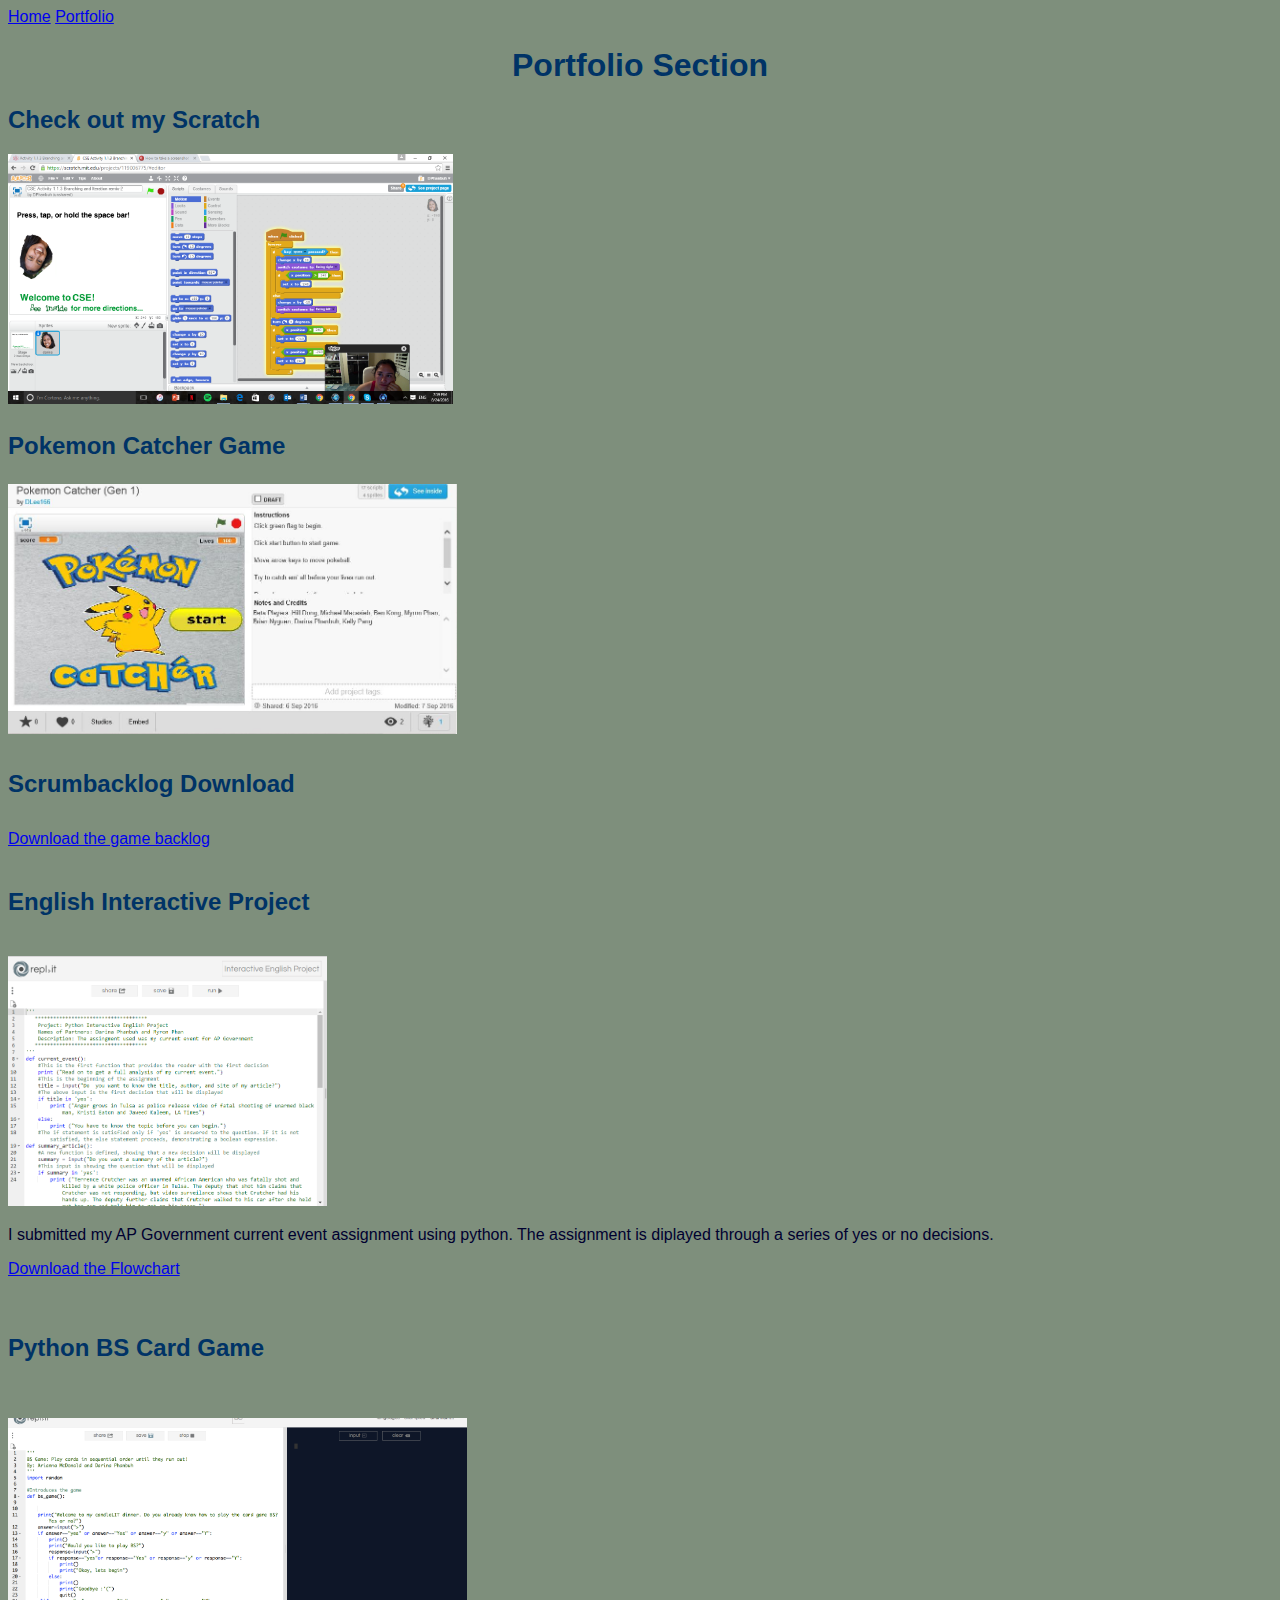
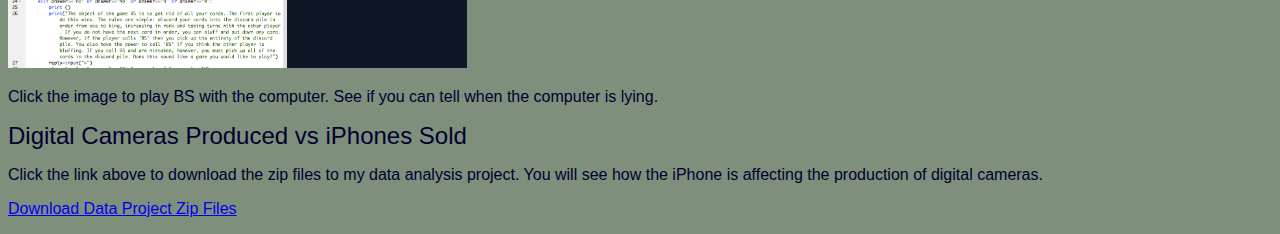
==== portfolio/portfolio.html @ 38be684c "fixed error" ====
<!DOCTYPE html>
<html>
<head>
  <link href="portfolio.css" rel="stylesheet" type="text/css"> 
    <meta charset="utf-8">
	<title>Portfolio</title>
</head>

<body>
  <a href="../index.html">Home</a>
  <a href="portfolio.html">Portfolio</a>
  <h1> Portfolio Section</h1>
  <h2>Check out my Scratch</h2>
  <a href="https://scratch.mit.edu/projects/119006775/"target="_blank">
  <img src="images/scratch.png" height="250"> 
 </a>
  <h3>Pokemon Catcher Game</h3>
<a href="https://scratch.mit.edu/projects/120051240/" target="_blank">
 <img src="images/game.png" height="250">
 </a>
  <h4>Scrumbacklog Download</h4>
<a href="download_link/SCRUM.xlsx" download> Download the game backlog </a>
  <h5>English Interactive Project</h5>
<a href="https://repl.it/Ddwa/10" target="_blank">
 <img src="images/interactive.png" height="250">
</a>
<p>I submitted my AP Government current event assignment using python. The assignment is diplayed through a series of yes or no decisions.<p> 
 <a href="download_link/flowchart.pdf" download> Download the Flowchart </a>
   <h6>Python BS Card Game</h6>
<a href="https://repl.it/DiuU/48" target="_blank">
 <img src="images/bsgame.png" height="250">
 </a>
 <p>Click the image to play BS with the computer. See if you can tell when the computer is lying.<p>
   <h7>Digital Cameras Produced vs iPhones Sold</h7>
 <p>Click the link above to download the zip files to my data analysis project. You will see how the iPhone is affecting the production of digital cameras.<p>
 <a href="download_link/3.2.7_data_project.zip" download> Download Data Project Zip Files </a>
---- portfolio/portfolio.css ----
body{
	font-family: "Arial", "Comic Sans MS", fantasy;
	color: #003366;
	background-color: #7E8F7C;
}

h1 {
	font-size: 2.0em;
	text-align: center;
	color: 
}

h2 {
	font-size: 1.5em;
	text-align: left;
	color:
}

h3 {
	font-size: 1.5em;
	text-align: left; 
}

h4  {
	font-size: 1.5em;
	text-align: left; 
}

h5  {
	font-size: 1.5em;
	text-align: left; 
}

h6  {
	font-size: 1.5em;
	text-align: left; 
}

h7  {
	font-size: 1.5em;
	text-align: left; 
}
th {
	text-align: center;
	color: #ffffff;
	background-color: #EDBB99;
}

p {
	font-size: 1.0em;
	text-align: left;
	color: #000030;
}
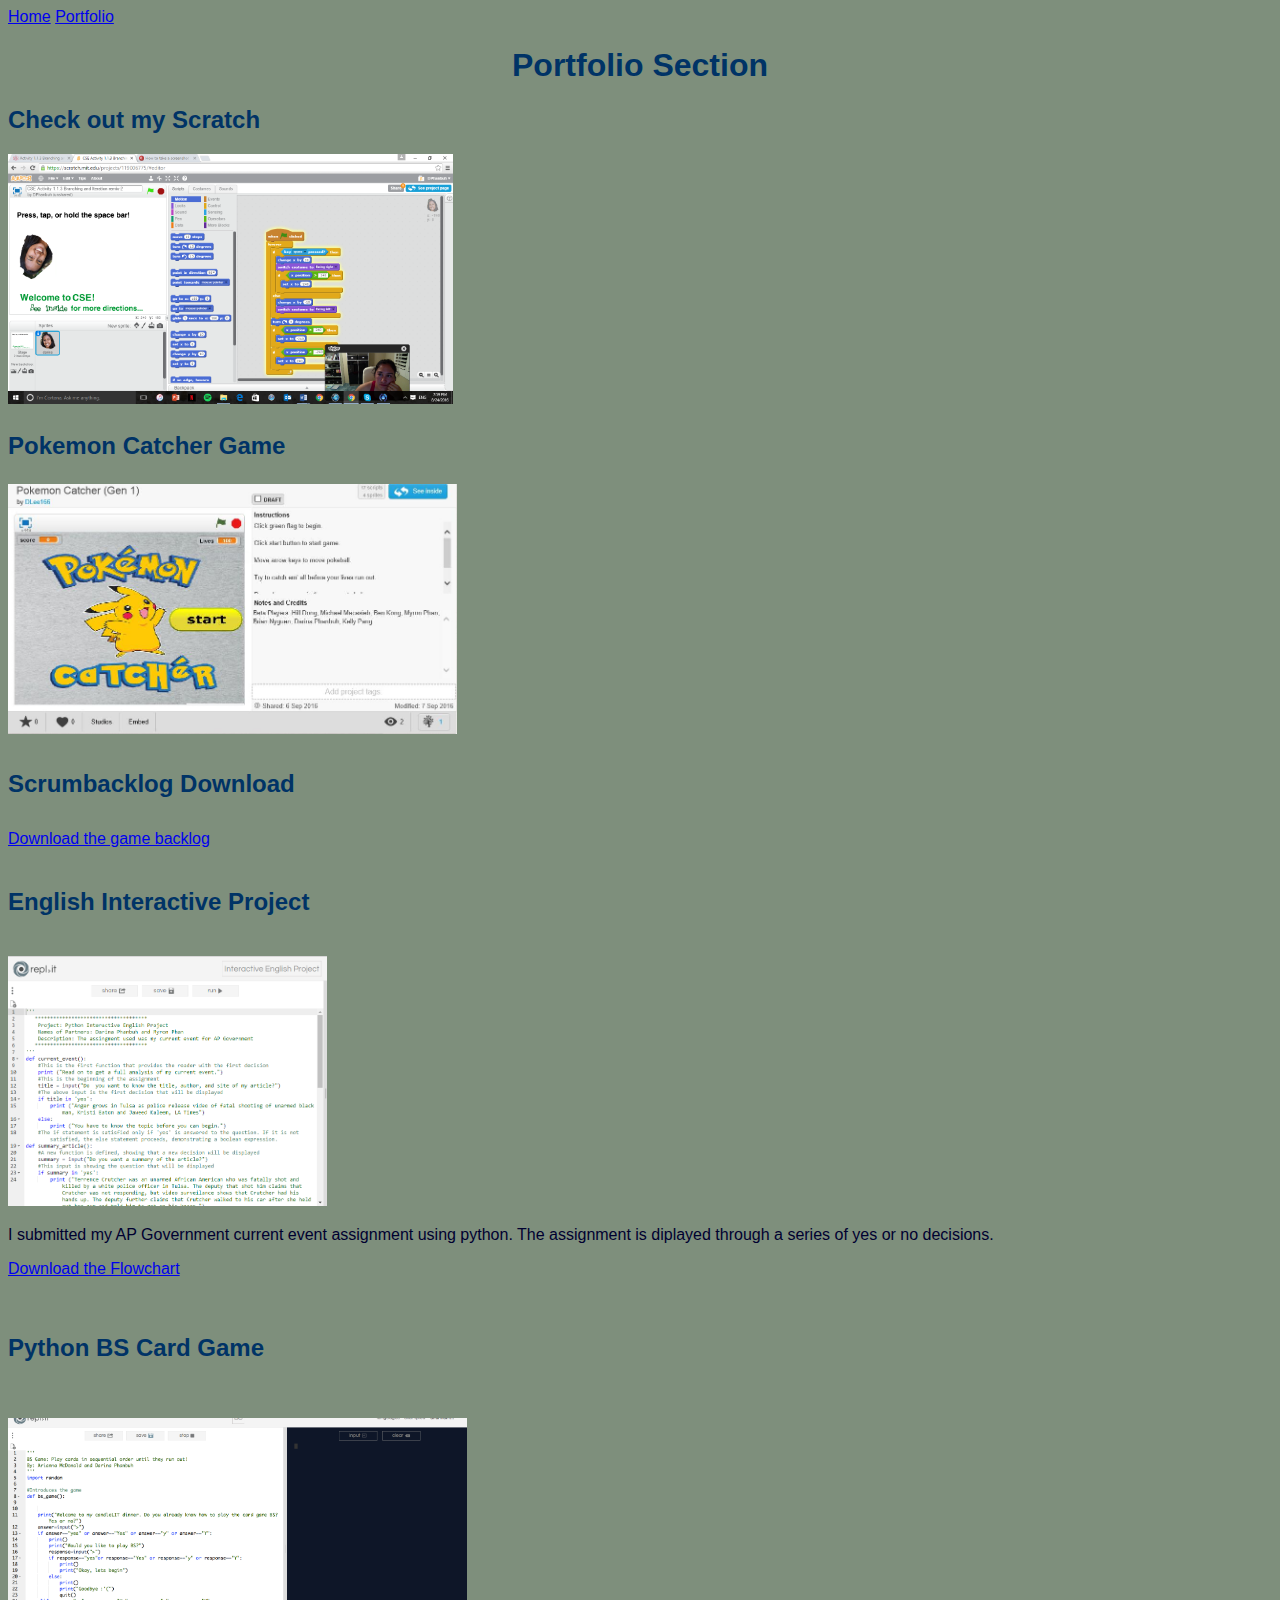
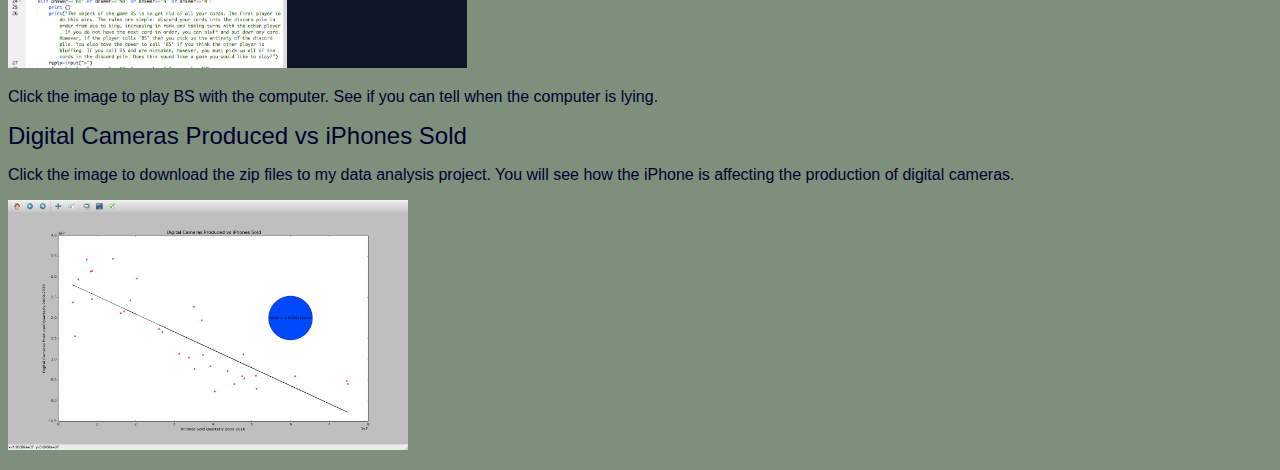
==== commit 8bcdd785: "fixed link" ====
--- a/portfolio/portfolio.html
+++ b/portfolio/portfolio.html
@@ -32,5 +32,7 @@
  </a>
  <p>Click the image to play BS with the computer. See if you can tell when the computer is lying.<p>
    <h7>Digital Cameras Produced vs iPhones Sold</h7>
- <p>Click the link above to download the zip files to my data analysis project. You will see how the iPhone is affecting the production of digital cameras.<p>
- <a href="download_link/3.2.7_data_project.zip" download> Download Data Project Zip Files </a>+ <p>Click the image to download the zip files to my data analysis project. You will see how the iPhone is affecting the production of digital cameras.<p>
+<a href="https://drive.google.com/open?id=0B7OFc59ifcIJTkt6TzljdHRZQ1k" target="blank">
+ <img src="images/scatterplot.png" height="250">
+ </a>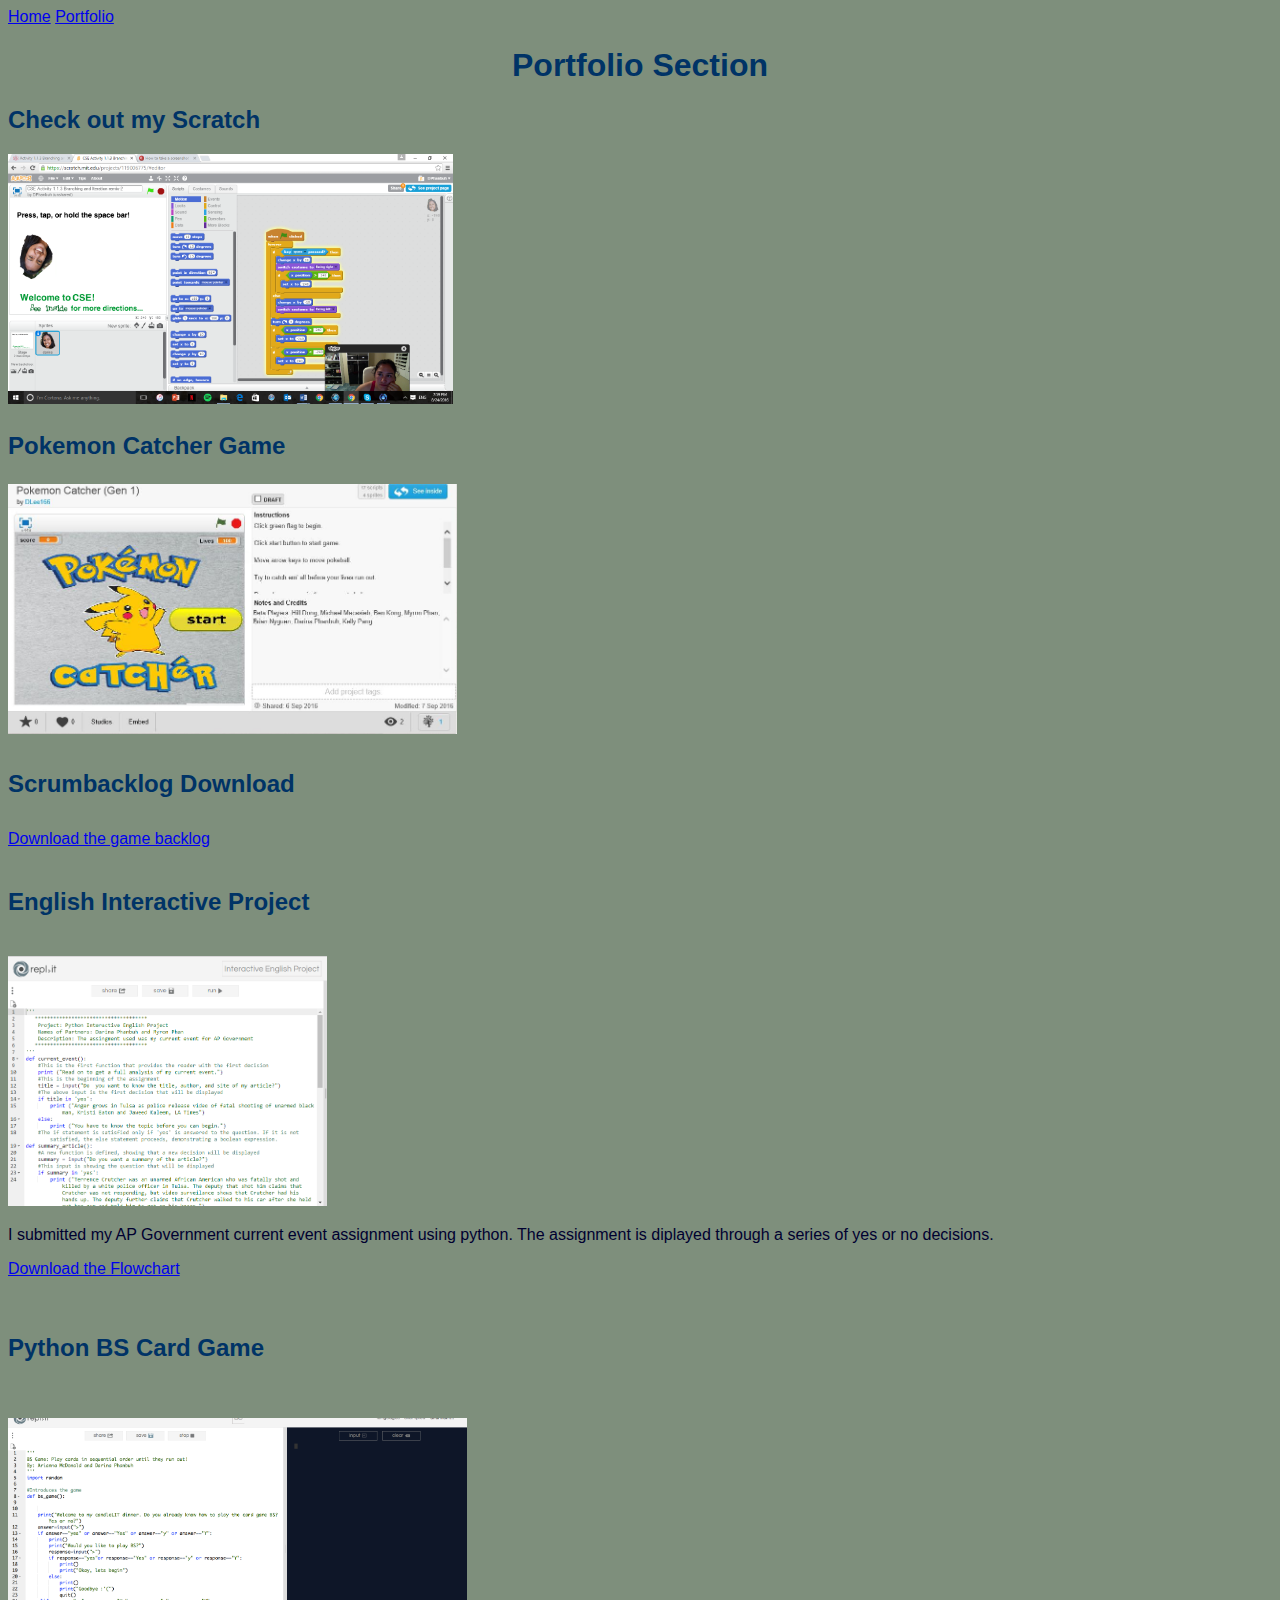
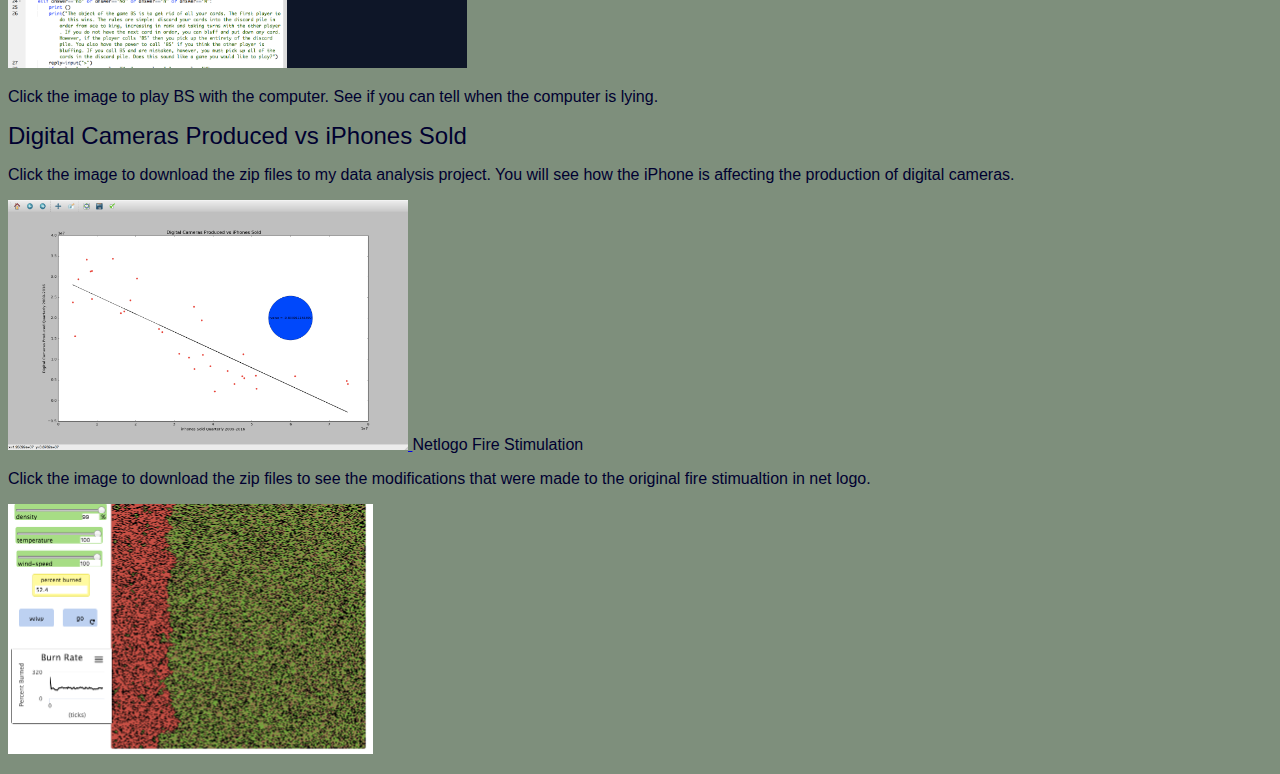
==== commit db8aa9cc: "added heading" ====
--- a/portfolio/portfolio.html
+++ b/portfolio/portfolio.html
@@ -35,4 +35,9 @@
  <p>Click the image to download the zip files to my data analysis project. You will see how the iPhone is affecting the production of digital cameras.<p>
 <a href="https://drive.google.com/open?id=0B7OFc59ifcIJTkt6TzljdHRZQ1k" target="blank">
  <img src="images/scatterplot.png" height="250">
+ </a>
+   <h8> Netlogo Fire Stimulation</h8>
+ <p>Click the image to download the zip files to see the modifications that were made to the original fire stimualtion in net logo.<p>
+<a href="https://drive.google.com/open?id=0B7OFc59ifcIJb19ySVhsMTRxS00" target="blank">
+ <img src='images/firestimulation.png' height = "250">
  </a>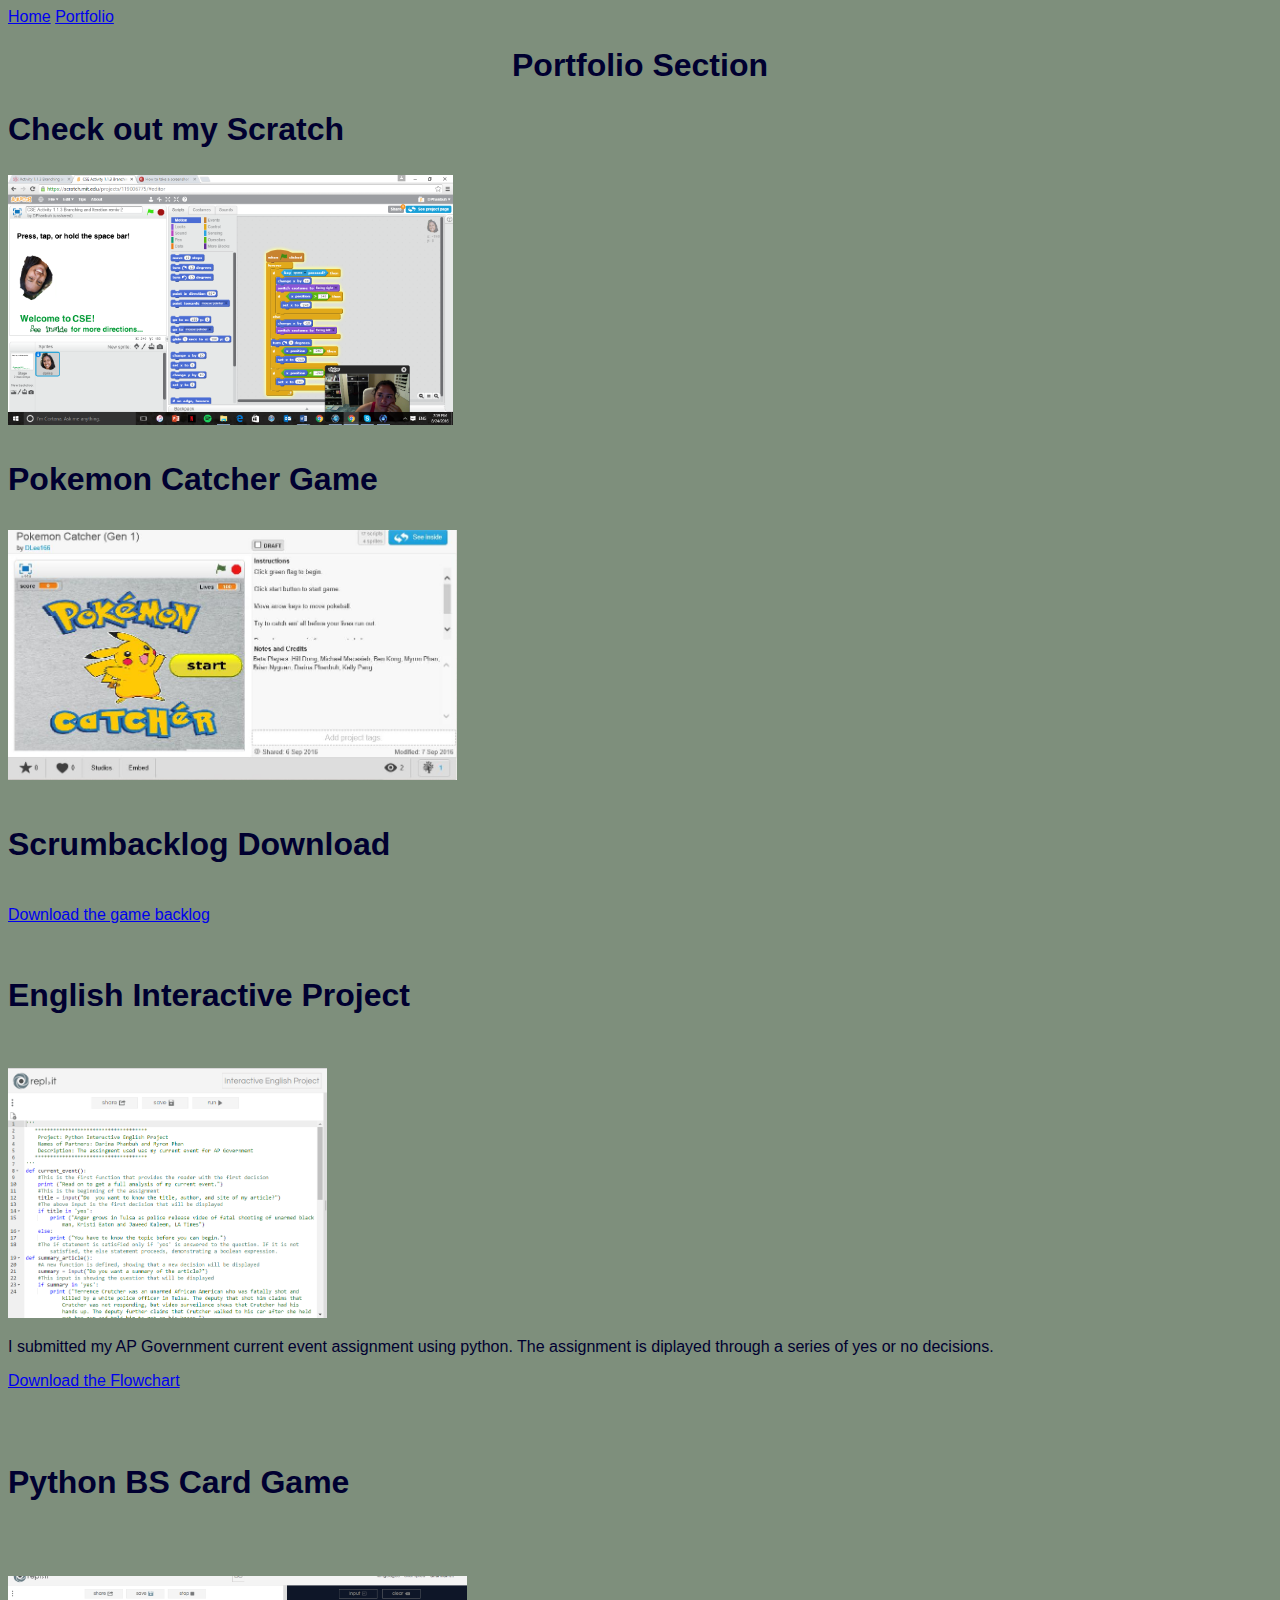
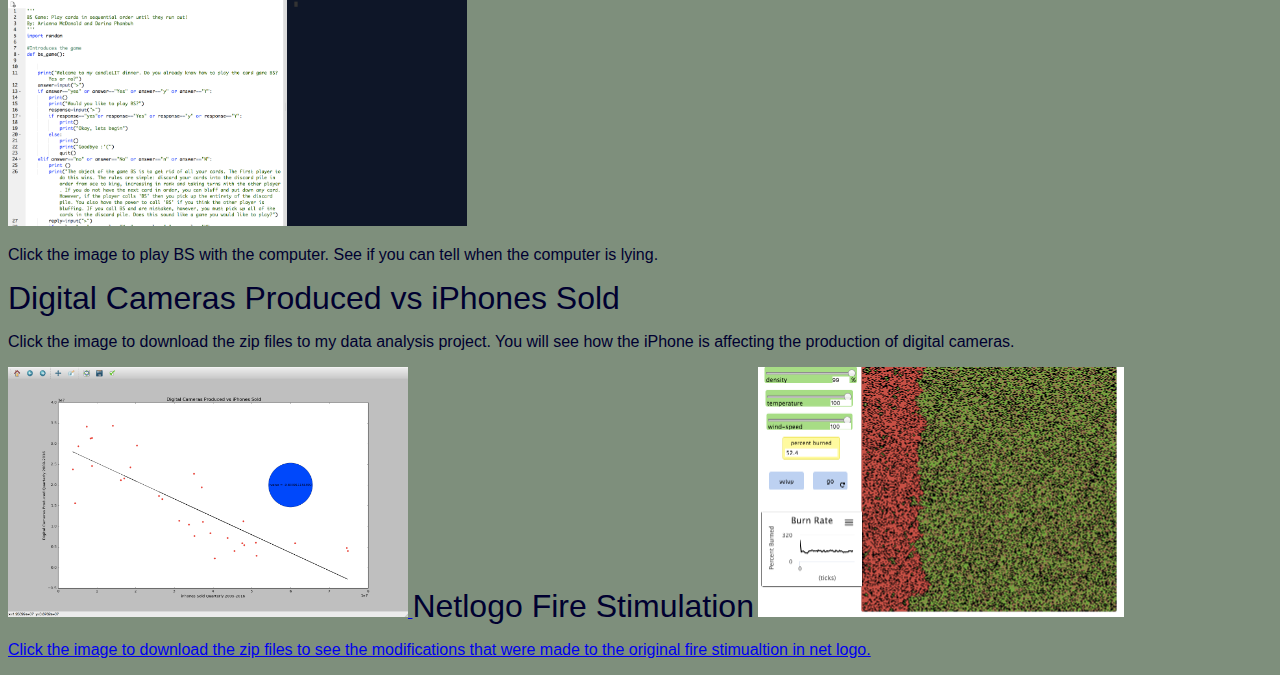
==== commit 894fa023: "center" ====
--- a/portfolio/portfolio.html
+++ b/portfolio/portfolio.html
@@ -37,7 +37,7 @@
  <img src="images/scatterplot.png" height="250">
  </a>
    <h8> Netlogo Fire Stimulation</h8>
+<a href="https://drive.google.com/open?id=0B7OFc59ifcIJb19ySVhsMTRxS00" target="blank">
+ <img src="images/firestimulation.png" height = "250">
  <p>Click the image to download the zip files to see the modifications that were made to the original fire stimualtion in net logo.<p>
-<a href="https://drive.google.com/open?id=0B7OFc59ifcIJb19ySVhsMTRxS00" target="blank">
- <img src='images/firestimulation.png' height = "250">
  </a>--- a/portfolio/portfolio.css
+++ b/portfolio/portfolio.css
@@ -7,39 +7,51 @@
 h1 {
 	font-size: 2.0em;
 	text-align: center;
-	color: 
+	color: #000030; 
 }
 
 h2 {
-	font-size: 1.5em;
+	font-size: 2.0em;
 	text-align: left;
-	color:
+	color: #000030;
 }
 
 h3 {
-	font-size: 1.5em;
+	font-size: 2.0em;
 	text-align: left; 
+	color: #000030;
 }
 
 h4  {
-	font-size: 1.5em;
-	text-align: left; 
+	font-size: 2.0em;
+	text-align: left;
+	color: #000030;
 }
 
 h5  {
-	font-size: 1.5em;
+	font-size: 2.0em;
 	text-align: left; 
+	color: #000030;
 }
 
 h6  {
-	font-size: 1.5em;
+	font-size: 2.0em;
 	text-align: left; 
+	color: #000030;
 }
 
 h7  {
-	font-size: 1.5em;
+	font-size: 2.0em;
 	text-align: left; 
+	color: #000030;
 }
+
+h8  {
+	font-size: 2.0em;
+	text-align: left; 
+	color: #000030;
+}
+
 th {
 	text-align: center;
 	color: #ffffff;
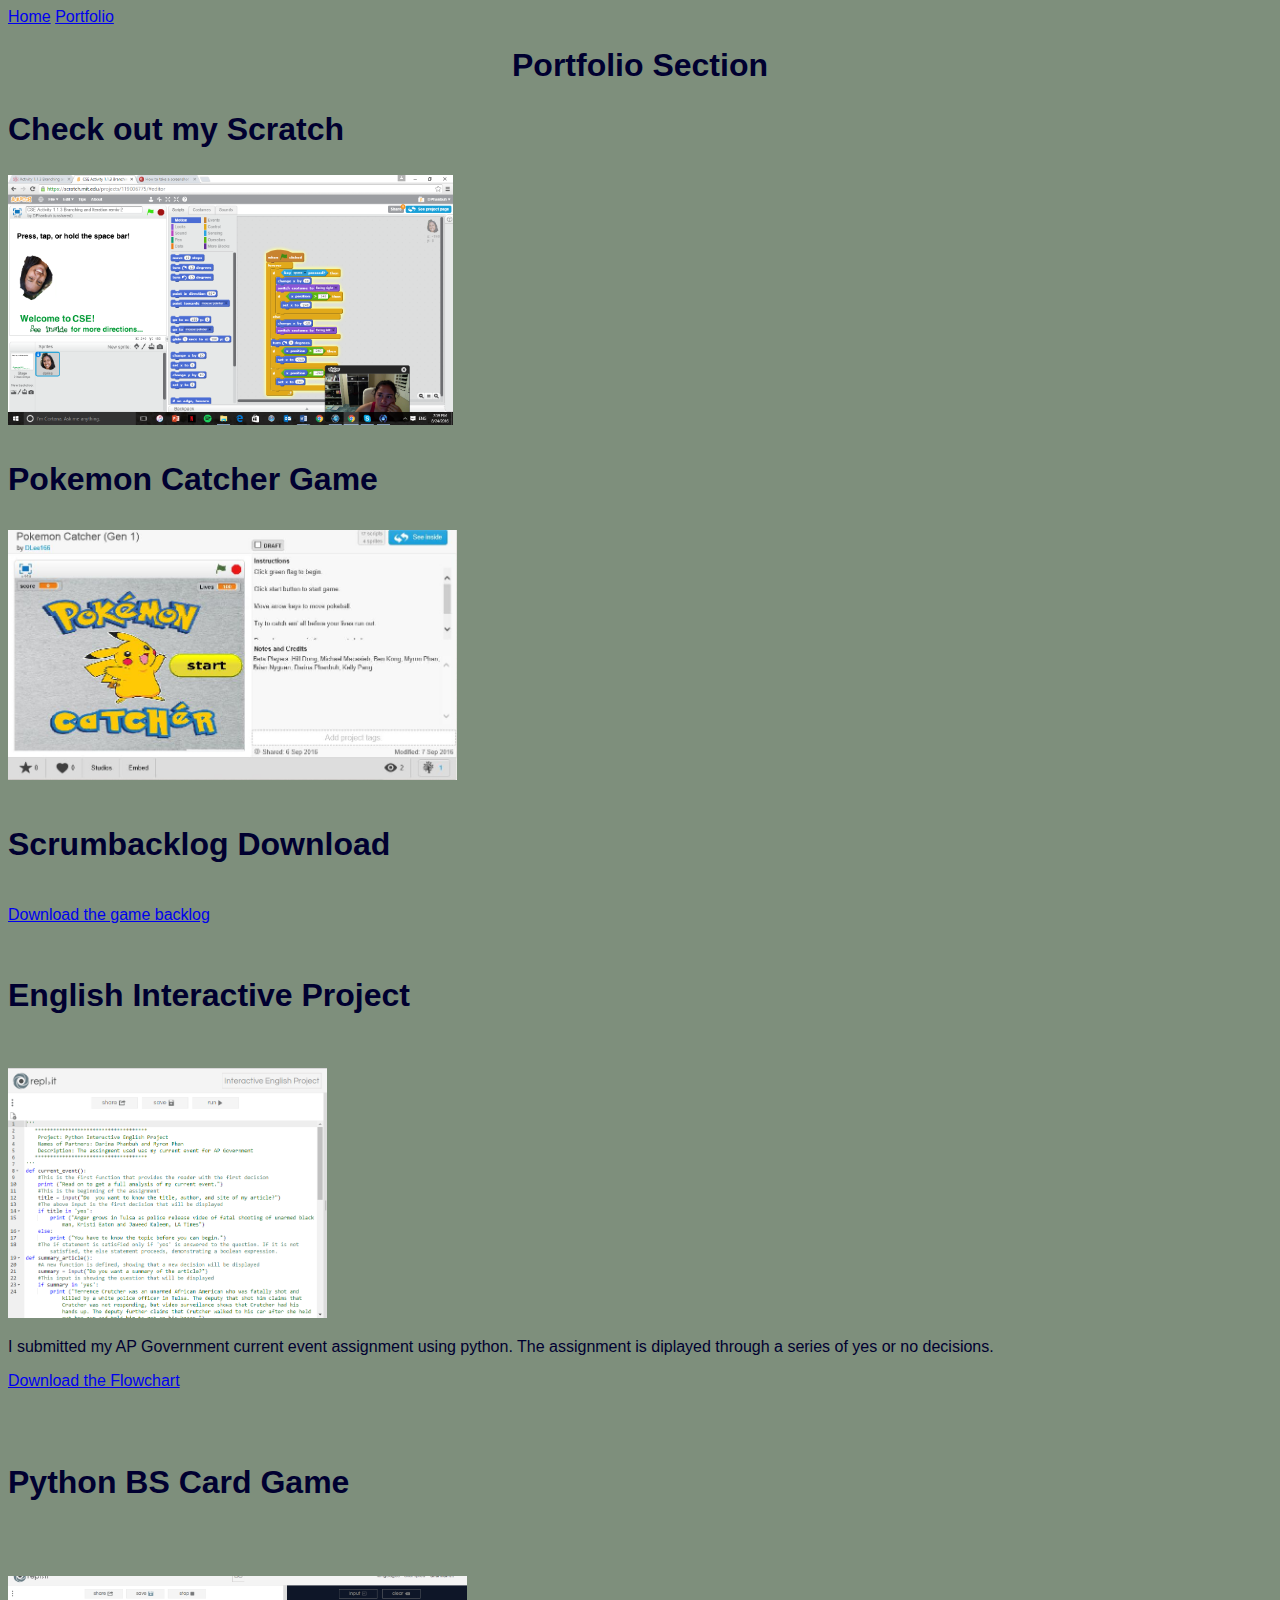
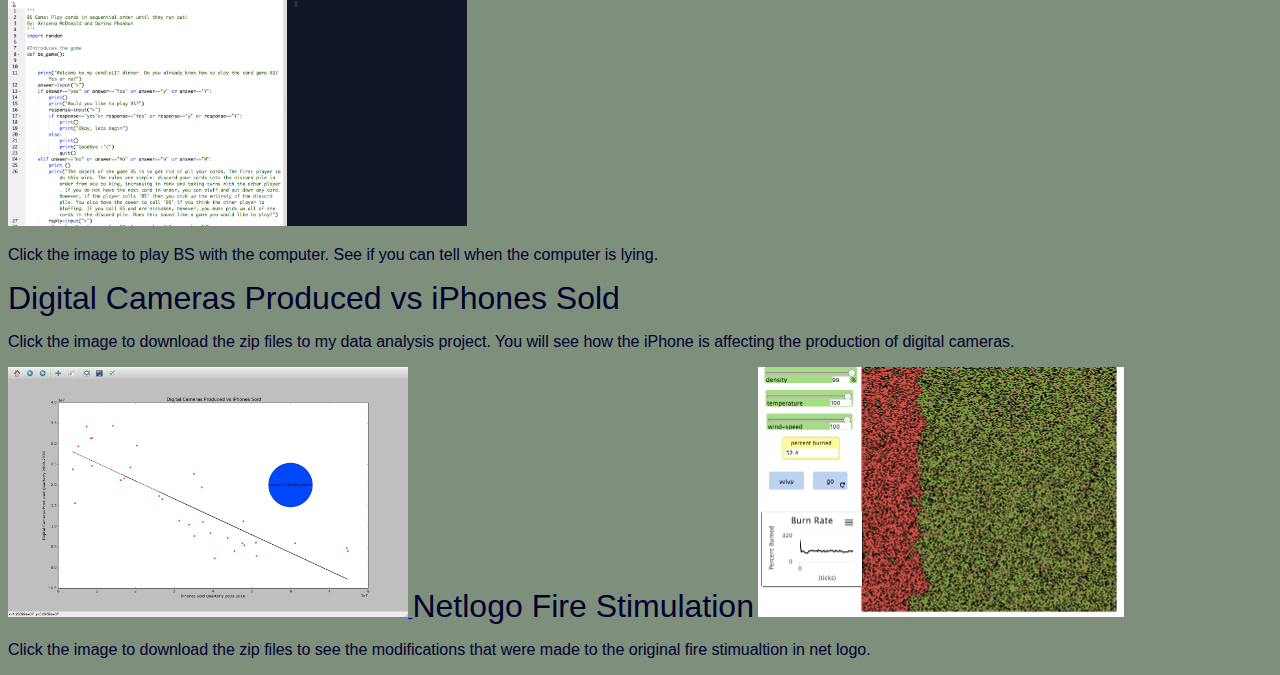
==== commit 87cb2ed7: "fix" ====
--- a/portfolio/portfolio.html
+++ b/portfolio/portfolio.html
@@ -37,7 +37,8 @@
  <img src="images/scatterplot.png" height="250">
  </a>
    <h8> Netlogo Fire Stimulation</h8>
-<a href="https://drive.google.com/open?id=0B7OFc59ifcIJb19ySVhsMTRxS00" target="blank">
+<a href="https://drive.google.com/open?id=0B7OFc59ifcIJb19ySVhsMTRxS00" target="_blank">
  <img src="images/firestimulation.png" height = "250">
+ </a>
  <p>Click the image to download the zip files to see the modifications that were made to the original fire stimualtion in net logo.<p>
- </a>+ 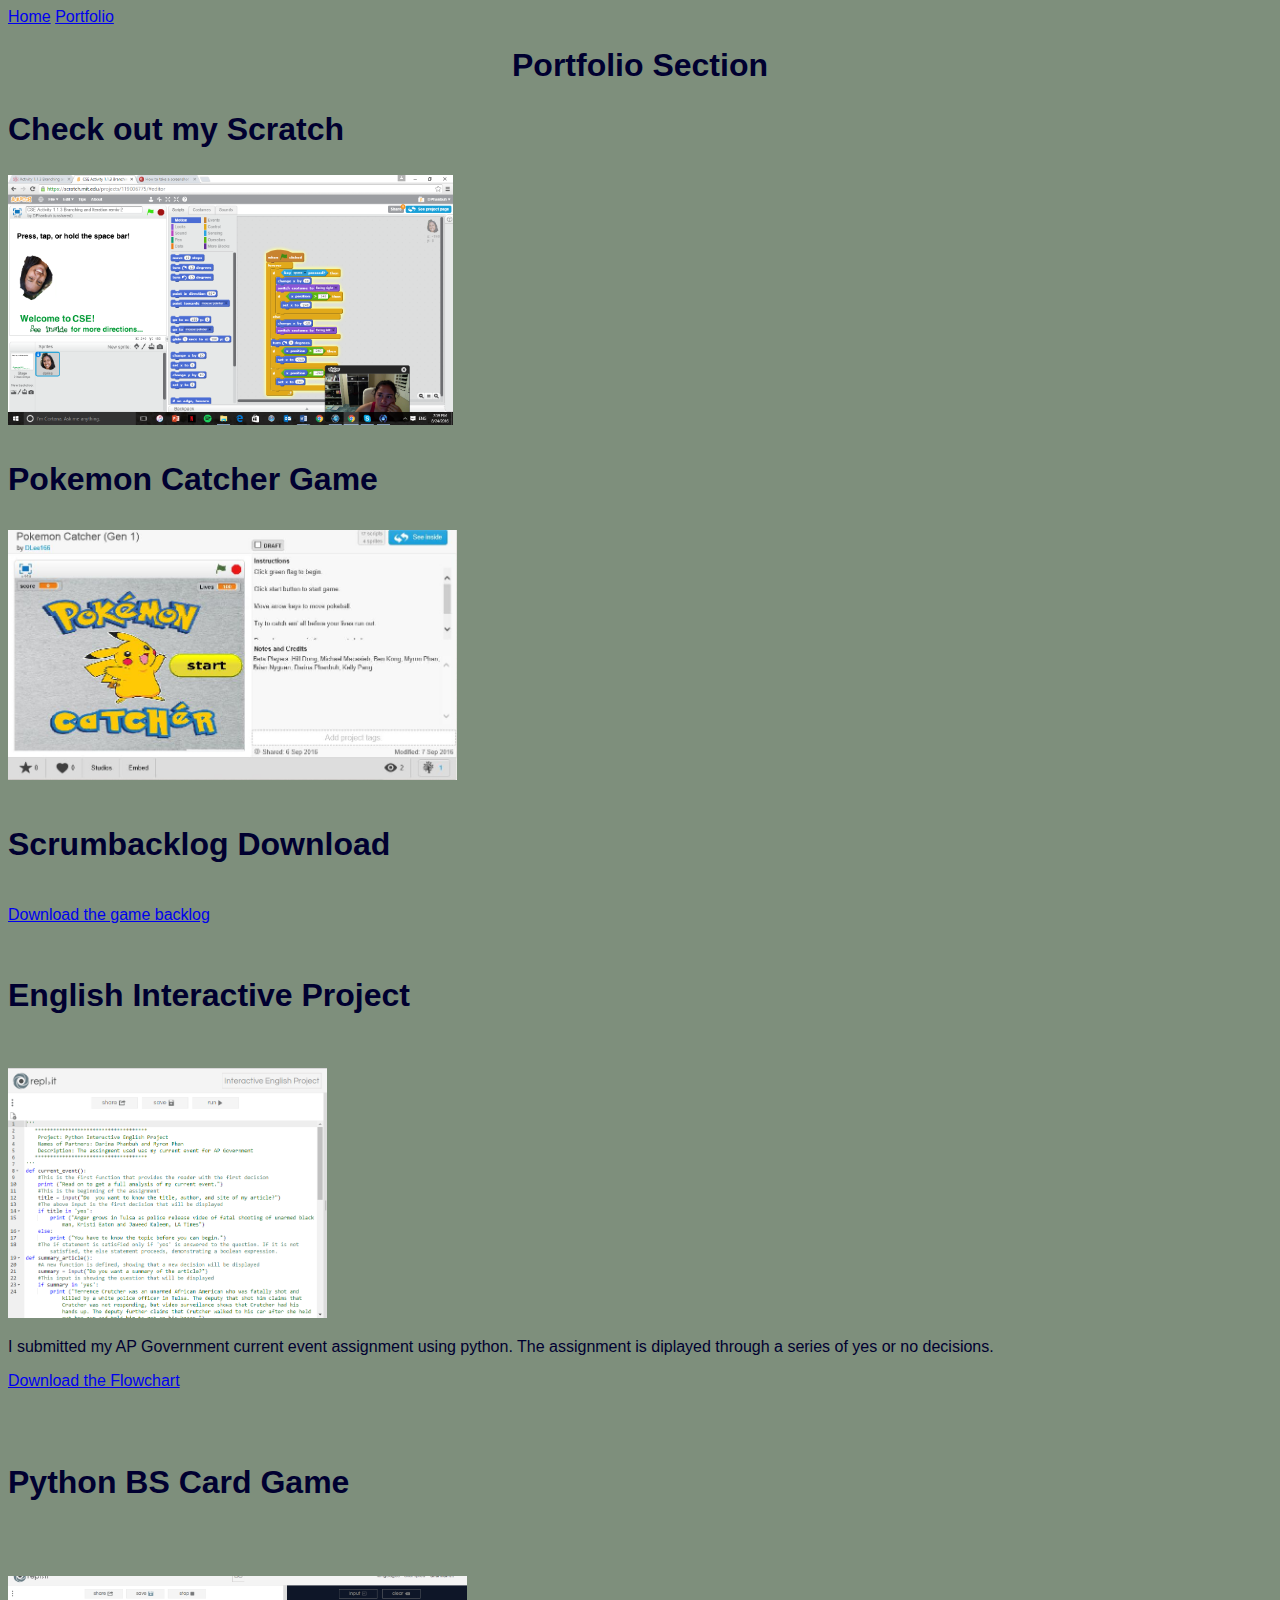
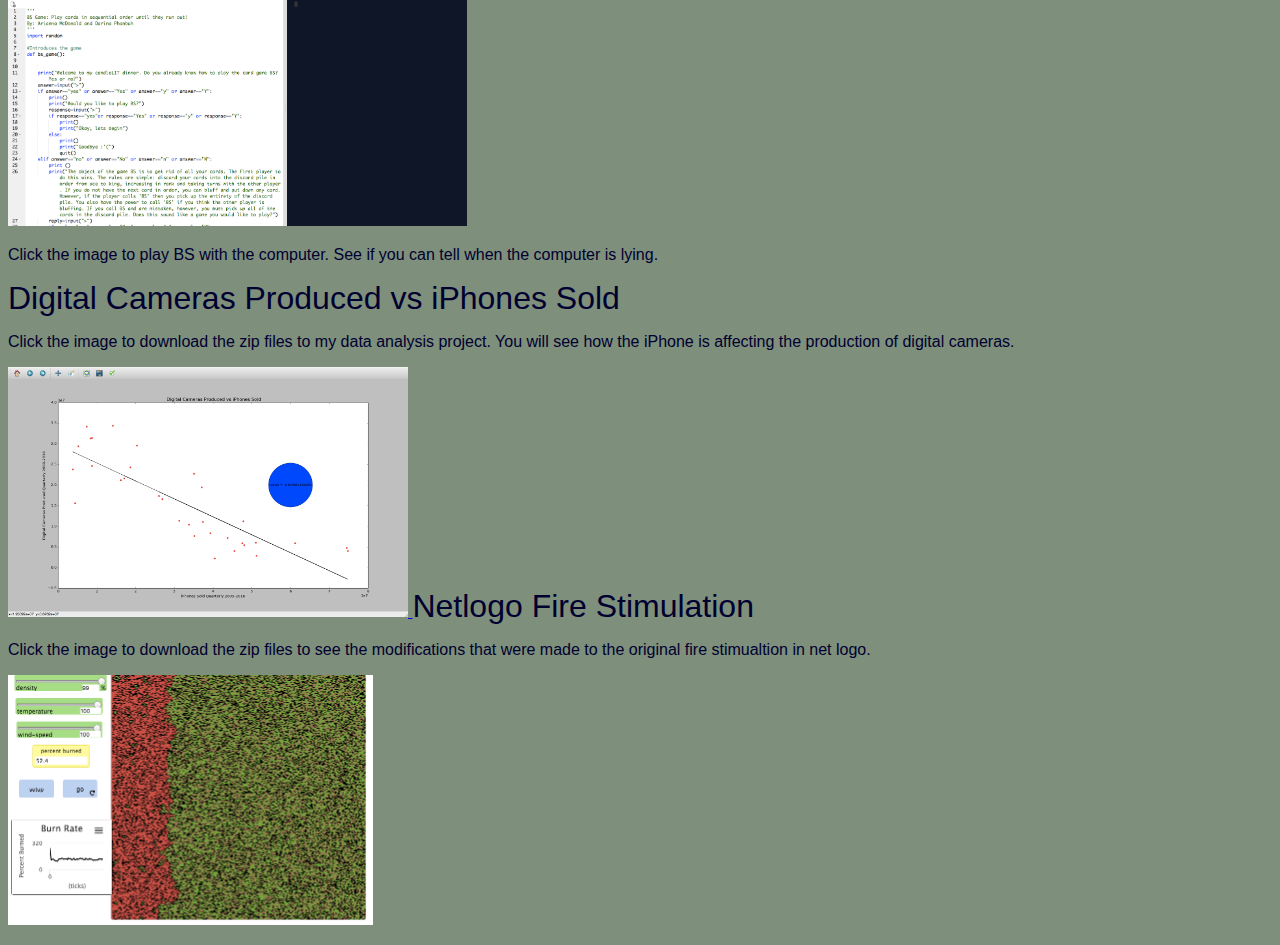
==== commit ffd10d8e: "indent" ====
--- a/portfolio/portfolio.html
+++ b/portfolio/portfolio.html
@@ -37,8 +37,8 @@
  <img src="images/scatterplot.png" height="250">
  </a>
    <h8> Netlogo Fire Stimulation</h8>
+ <p>Click the image to download the zip files to see the modifications that were made to the original fire stimualtion in net logo.<p>
 <a href="https://drive.google.com/open?id=0B7OFc59ifcIJb19ySVhsMTRxS00" target="_blank">
  <img src="images/firestimulation.png" height = "250">
  </a>
- <p>Click the image to download the zip files to see the modifications that were made to the original fire stimualtion in net logo.<p>
  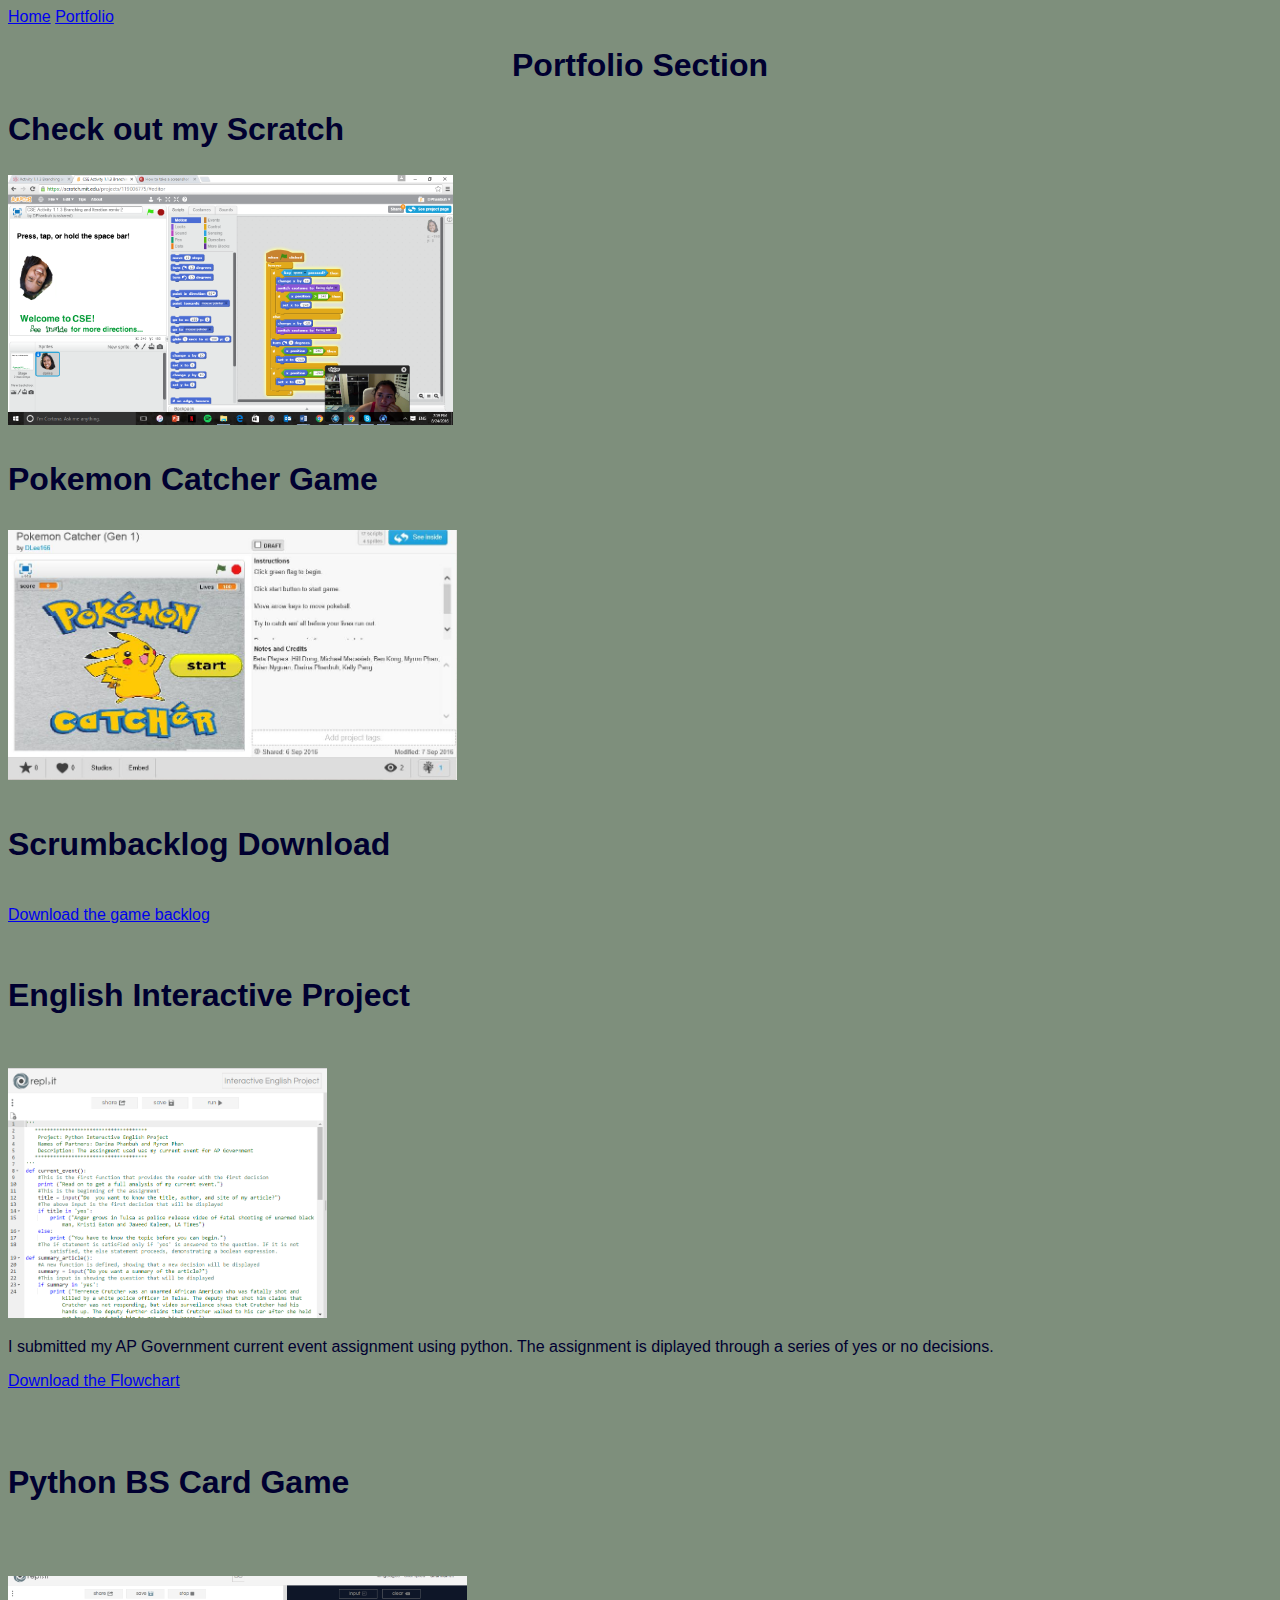
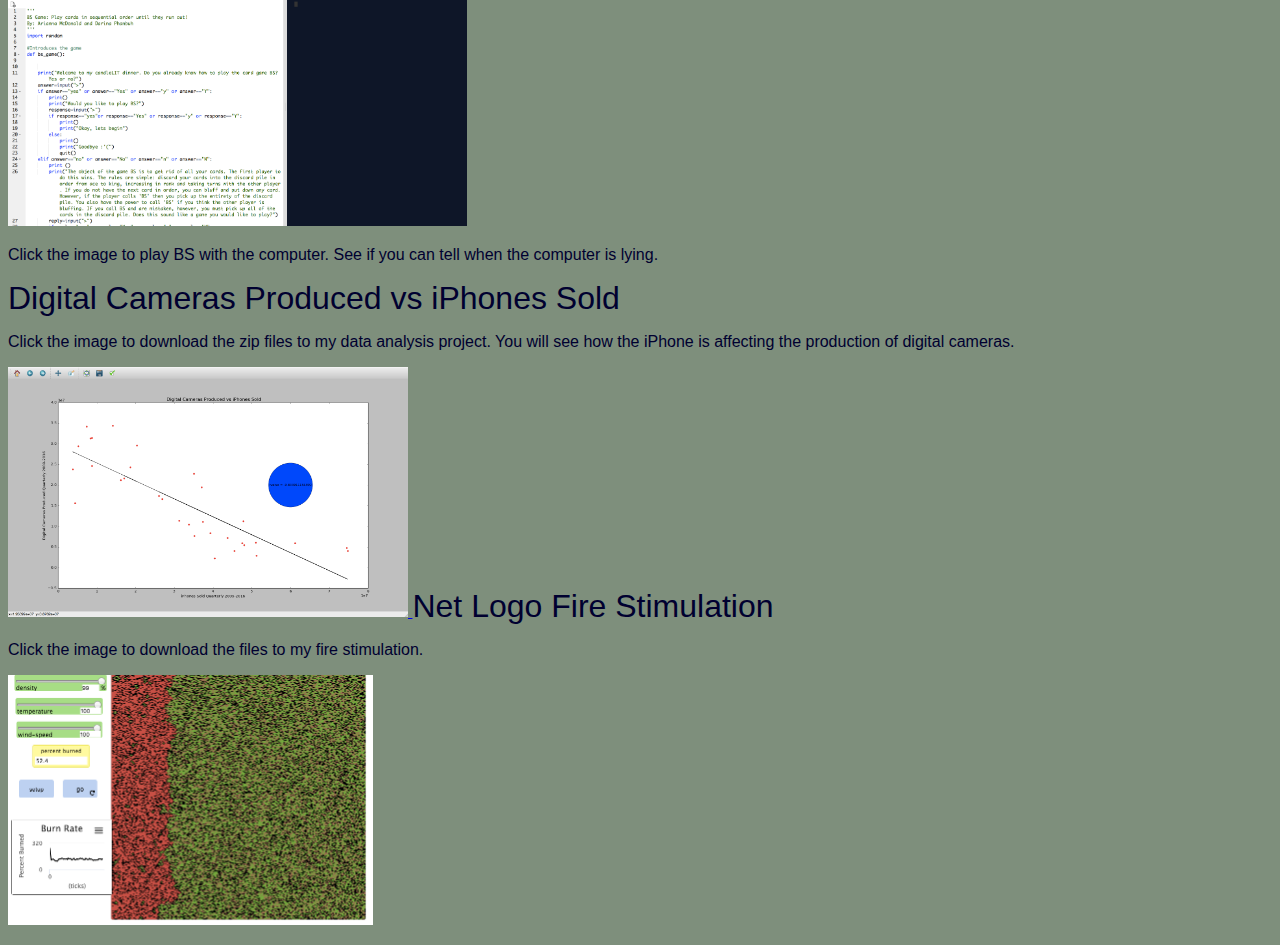
==== commit dbbc5fe1: "changes" ====
--- a/portfolio/portfolio.html
+++ b/portfolio/portfolio.html
@@ -36,9 +36,10 @@
 <a href="https://drive.google.com/open?id=0B7OFc59ifcIJTkt6TzljdHRZQ1k" target="blank">
  <img src="images/scatterplot.png" height="250">
  </a>
-   <h8> Netlogo Fire Stimulation</h8>
- <p>Click the image to download the zip files to see the modifications that were made to the original fire stimualtion in net logo.<p>
-<a href="https://drive.google.com/open?id=0B7OFc59ifcIJb19ySVhsMTRxS00" target="_blank">
- <img src="images/firestimulation.png" height = "250">
+   
+   <h8>Net Logo Fire Stimulation</h8>
+ <p>Click the image to download the files to my fire stimulation.<p>
+<a href ="https://drive.google.com/open?id=0B7OFc59ifcIJb19ySVhsMTRxS00" target="blank">
+ <img src="images/firestimulation.png" height="250">
  </a>
  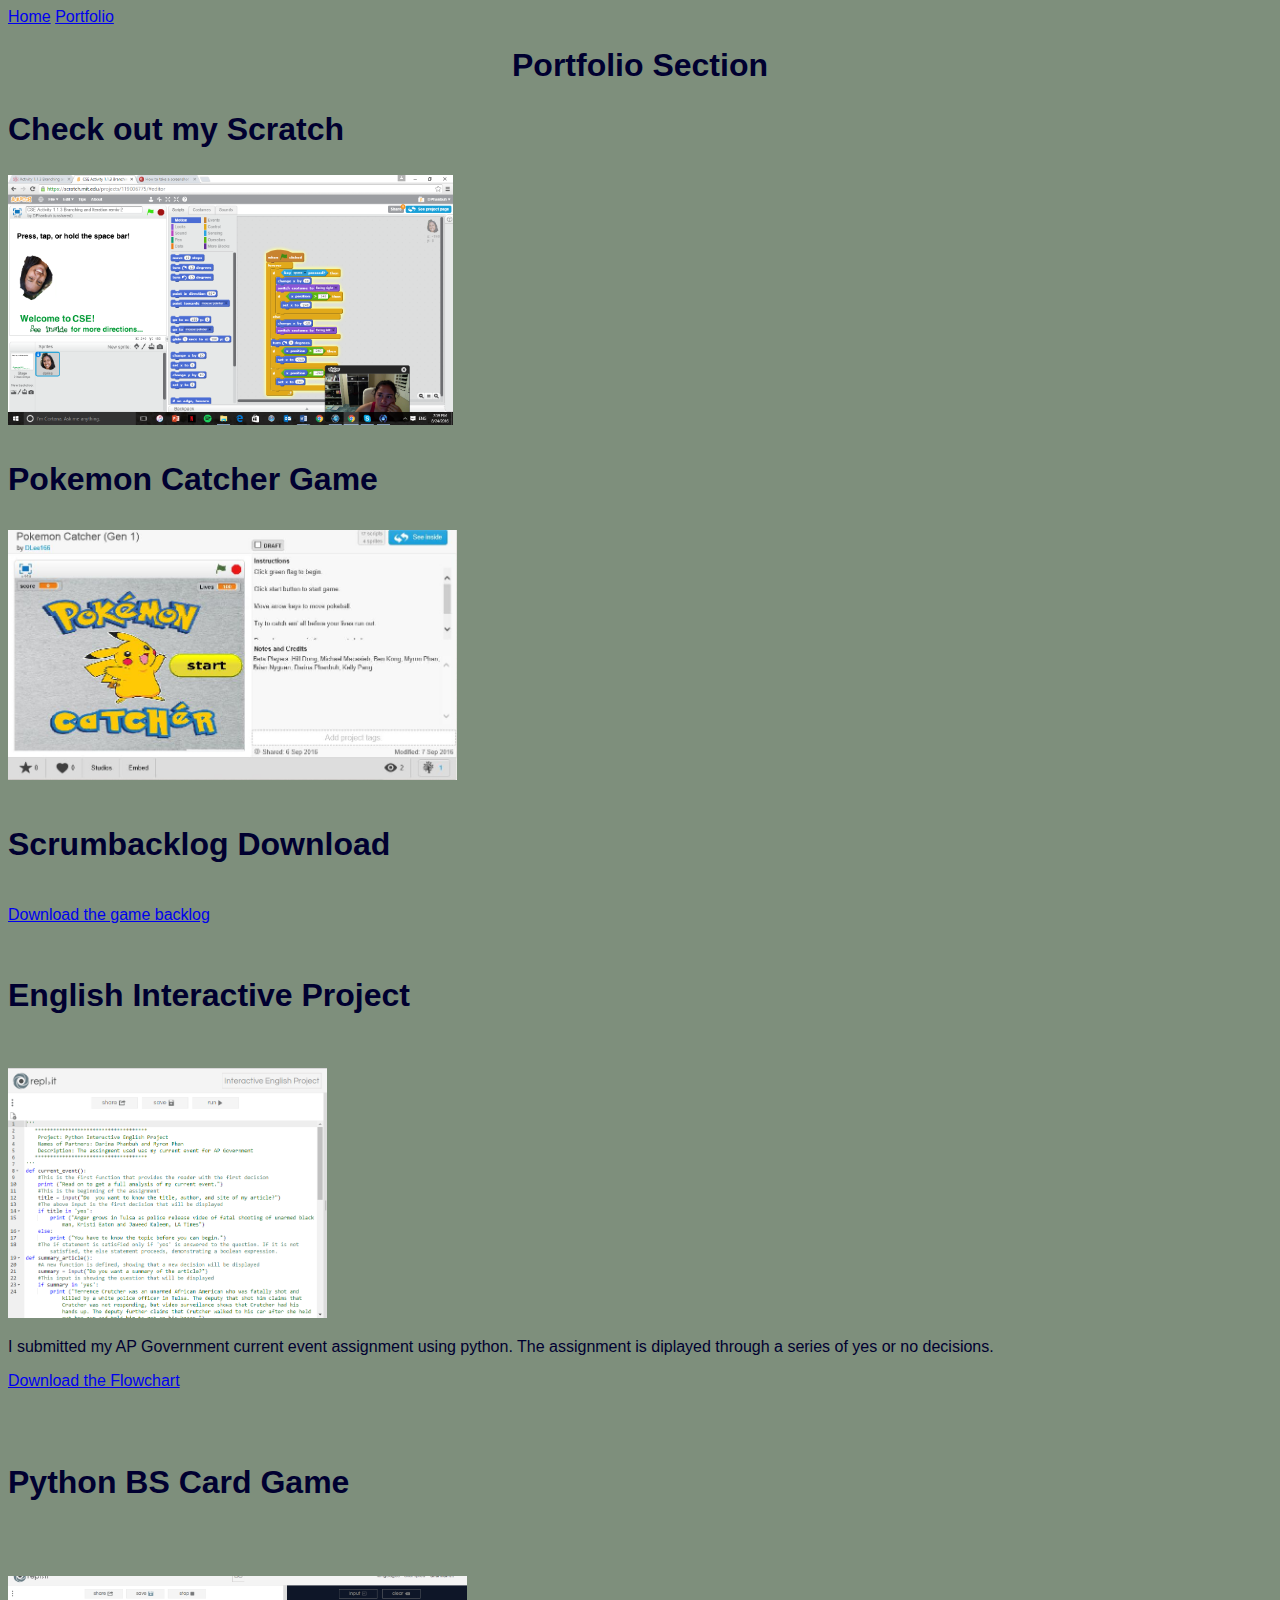
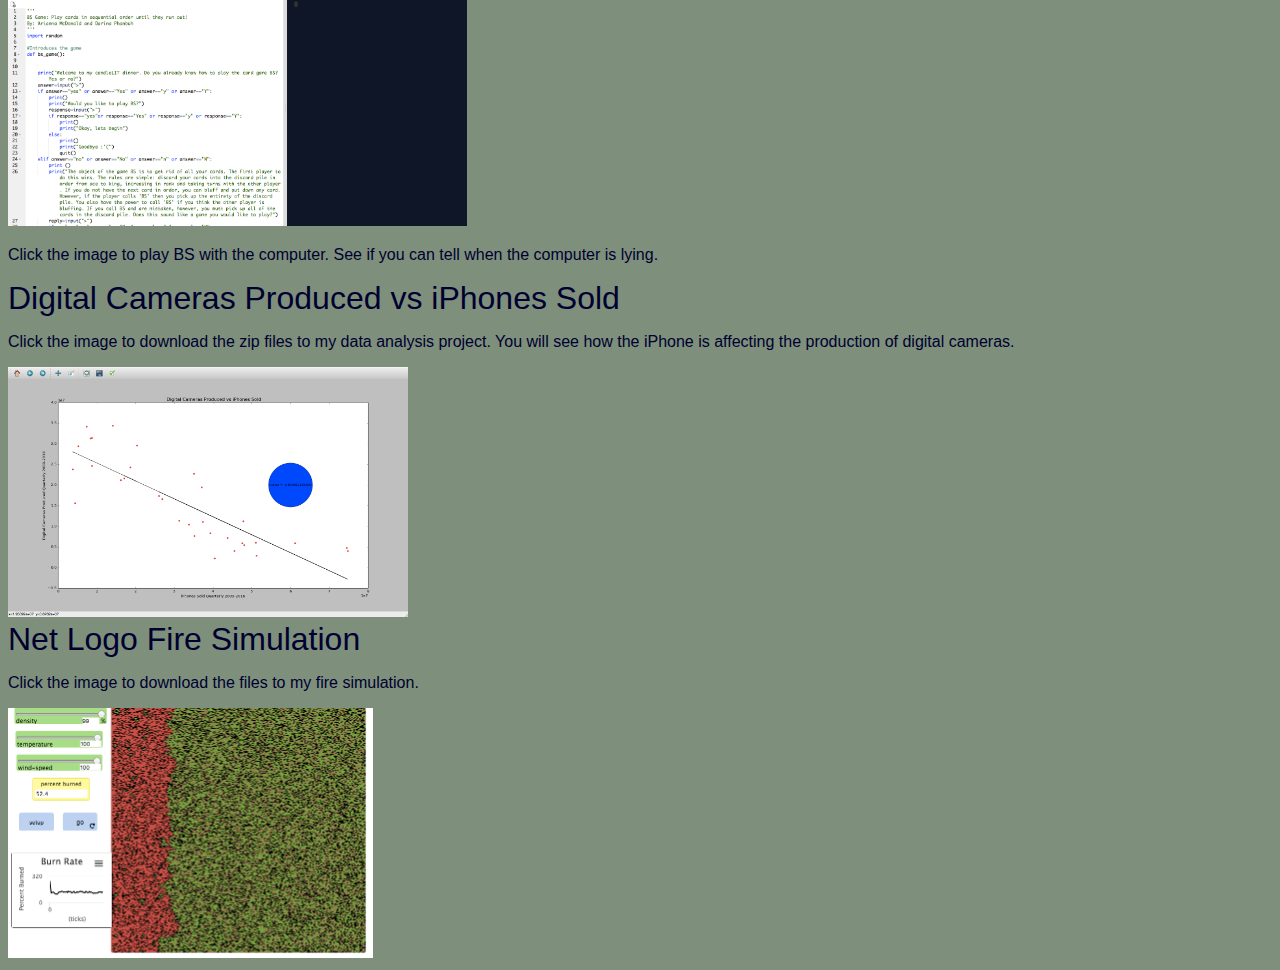
==== commit 8f778d96: "spaces" ====
--- a/portfolio/portfolio.html
+++ b/portfolio/portfolio.html
@@ -31,15 +31,19 @@
  <img src="images/bsgame.png" height="250">
  </a>
  <p>Click the image to play BS with the computer. See if you can tell when the computer is lying.<p>
+   
    <h7>Digital Cameras Produced vs iPhones Sold</h7>
- <p>Click the image to download the zip files to my data analysis project. You will see how the iPhone is affecting the production of digital cameras.<p>
+ <p>Click the image to download the zip files to my data analysis project. You will see how the iPhone is affecting the production of digital cameras.</p>
 <a href="https://drive.google.com/open?id=0B7OFc59ifcIJTkt6TzljdHRZQ1k" target="blank">
  <img src="images/scatterplot.png" height="250">
  </a>
-   
-   <h8>Net Logo Fire Stimulation</h8>
- <p>Click the image to download the files to my fire stimulation.<p>
+   <div>
+    <h8>Net Logo Fire Simulation</h8>
+ <p>Click the image to download the files to my fire simulation.</p>
 <a href ="https://drive.google.com/open?id=0B7OFc59ifcIJb19ySVhsMTRxS00" target="blank">
  <img src="images/firestimulation.png" height="250">
  </a>
- +   </div>
+   
+</body>
+</html>